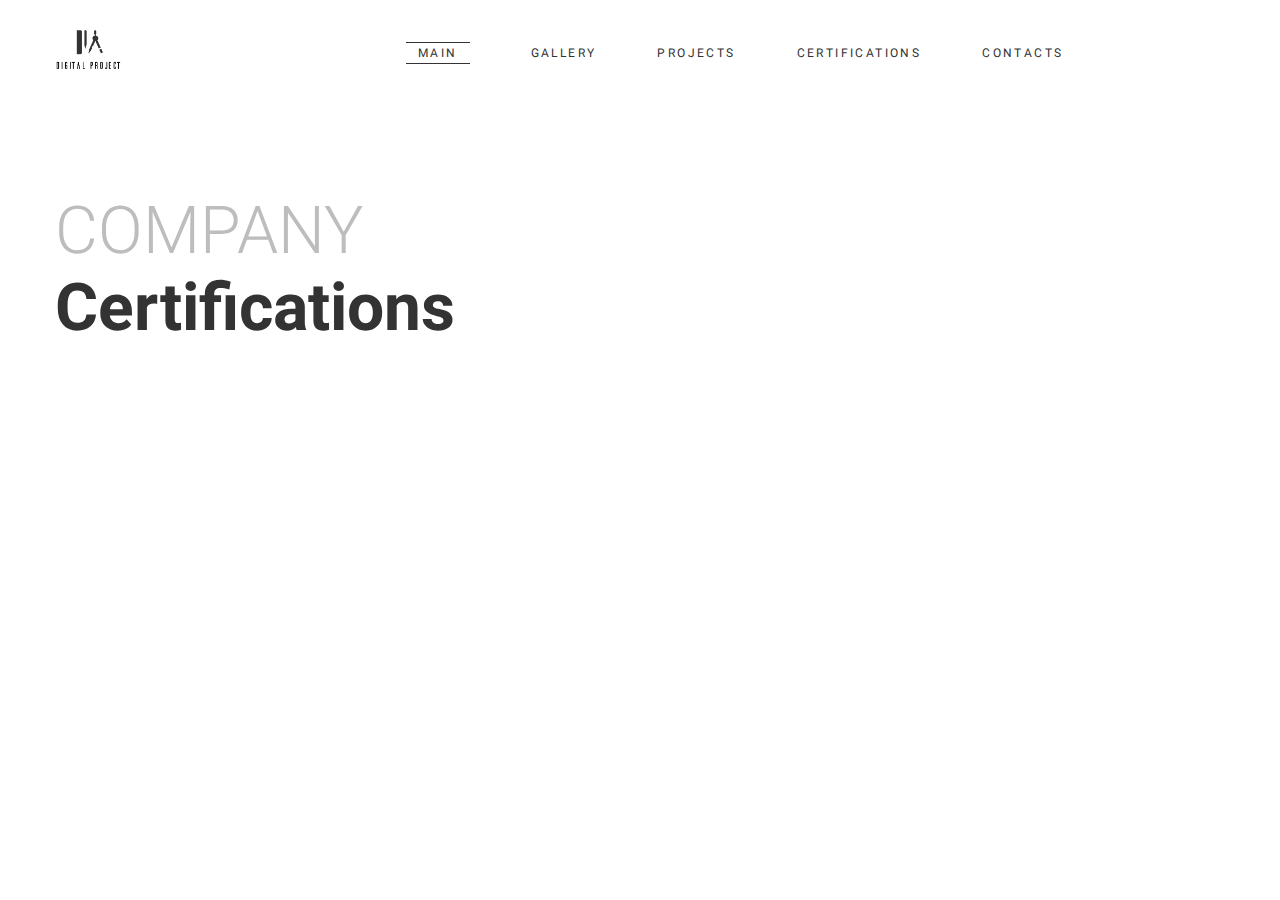
==== certifications.html @ 39392ad6 "add gallery and certifications" ====
<!DOCTYPE html>
<html lang="en">

<head>
    <meta charset="UTF-8">
    <meta http-equiv="X-UA-Compatible" content="IE=edge">
    <meta name="viewport" content="width=device-width, initial-scale=1.0">
    <link rel="stylesheet" href="./styles/normalize.css">
    <link rel="stylesheet" href="./styles/global_style/style.css">
    <title>Architects</title>
</head>

<body>
    <header class="header container">
        <div class="header__logo"><img src="./assets/logo/logo.png" alt="logo"></div>
        <nav class="header__nav">
            <a class="header__link active" href="./index.html">Main</a>
            <a class="header__link" href="./gallery.html">Gallery</a>
            <a class="header__link" href="./projects.html">Projects</a>
            <a class="header__link" href="./certifications.html">Certifications</a>
            <a class="header__link" href="./contacts.html">Contacts</a>
        </nav>
    </header>
    <main class="main container">
        <div class="certifications">
            <div class="certifications__title">
                <h2 class="certifications__title-1">Company</h2>
                <h2 class="certifications__title-2">Certifications</h2>
            </div>      
        </div>
    </main>
</body>
</html>
---- styles/global_style/style.css ----
@charset "UTF-8";
@font-face {
  font-family: "Roboto-Light";
  src: url("../../fonts/Roboto-Light.eot");
  src: local("☺"), url("../../fonts/Roboto-Light.woff") format("woff"), url("../../fonts/Roboto-Light.ttf") format("truetype"), url("../../fonts/Roboto-Light.svg") format("svg");
  font-weight: 300;
  font-style: normal;
}
@font-face {
  font-family: "Roboto-Regular";
  src: url("../../fonts/Roboto-Regular.eot");
  src: local("☺"), url("../../fonts/Roboto-Regular.woff") format("woff"), url("../../fonts/Roboto-Regular.ttf") format("truetype"), url("../../fonts/Roboto-Regular.svg") format("svg");
  font-weight: normal;
  font-style: normal;
}
@font-face {
  font-family: "Roboto-Medium";
  src: url("../../fonts/Roboto-Medium.eot");
  src: local("☺"), url("../../fonts/Roboto-Medium.woff") format("woff"), url("../../fonts/Roboto-Medium.ttf") format("truetype"), url("../../fonts/Roboto-Medium.svg") format("svg");
  font-weight: 500;
  font-style: normal;
}
@font-face {
  font-family: "Roboto-Bold";
  src: url("../../fonts/Roboto-Bold.eot");
  src: local("☺"), url("../../fonts/Roboto-Bold.woff") format("woff"), url("../../fonts/Roboto-Bold.ttf") format("truetype"), url("../../fonts/Roboto-Bold.svg") format("svg");
  font-weight: 700;
  font-style: normal;
}
body {
  color: #E5E5E5;
  max-width: 1440px;
  width: 100%;
}

.container {
  max-width: 1170px;
  width: 100%;
  margin: 0 auto;
}

.header {
  display: flex;
  margin-top: 30px;
}
.header__logo {
  flex-basis: 30%;
}
.header__logo img {
  width: 68px;
  height: 41px;
}
.header__nav {
  flex-grow: 1;
  display: flex;
  align-items: center;
  justify-content: start;
}
.header__link {
  font-family: "Roboto-Regular";
  text-decoration: none;
  margin-right: 61px;
  font-weight: 400;
  font-size: 12px;
  line-height: 12px;
  letter-spacing: 0.2em;
  text-transform: uppercase;
  color: #333333;
}
.header__link:hover {
  color: #C4C4C4;
}
.header__link.active {
  display: inline-block;
  border-bottom: 1px solid #333333;
  border-top: 1px solid #333333;
  padding: 4px 12px;
}
.header__link.active:hover {
  font-size: 13px;
}

.gallery {
  padding: 90px 0 120px 0;
}
.gallery .gallery__title {
  font-size: 44px;
  line-height: 50%;
  font-weight: 300;
}
.gallery .gallery__title-1 {
  font-family: "Roboto-light";
  font-weight: 200;
  color: #BDBDBD;
}
.gallery .gallery__title-2 {
  font-family: "Roboto-bold";
  font-weight: 700;
  color: #333333;
}
.gallery__line {
  border-bottom: 2px solid #F2F2F2;
}
.gallery__photo {
  margin: 30px 0 75px 0;
  display: grid;
  grid-template-columns: repeat(5, 1fr);
  grid-template-rows: 260px 260px;
  gap: 30px;
}
.gallery__nav {
  display: flex;
  width: 30%;
  height: 53px;
  font-family: "Roboto-Regular";
  font-weight: 400;
  font-size: 24px;
  justify-content: space-between;
  align-items: center;
}
.gallery__nav-01 {
  color: #333333;
}
.gallery__nav-arrow {
  display: flex;
  width: 53px;
  height: 53px;
  border: 1px solid #F2F2F2;
  justify-content: center;
  align-items: center;
  color: #333333;
}
.gallery__nav-arrow:hover {
  cursor: pointer;
}

.certifications {
  padding: 90px 0 120px 0;
}
.certifications .certifications__title {
  font-size: 44px;
  line-height: 50%;
  font-weight: 300;
}
.certifications .certifications__title-1 {
  font-family: "Roboto-light";
  font-weight: 200;
  color: #BDBDBD;
  text-transform: uppercase;
}
.certifications .certifications__title-2 {
  font-family: "Roboto-bold";
  font-weight: 700;
  color: #333333;
}/*# sourceMappingURL=style.css.map */
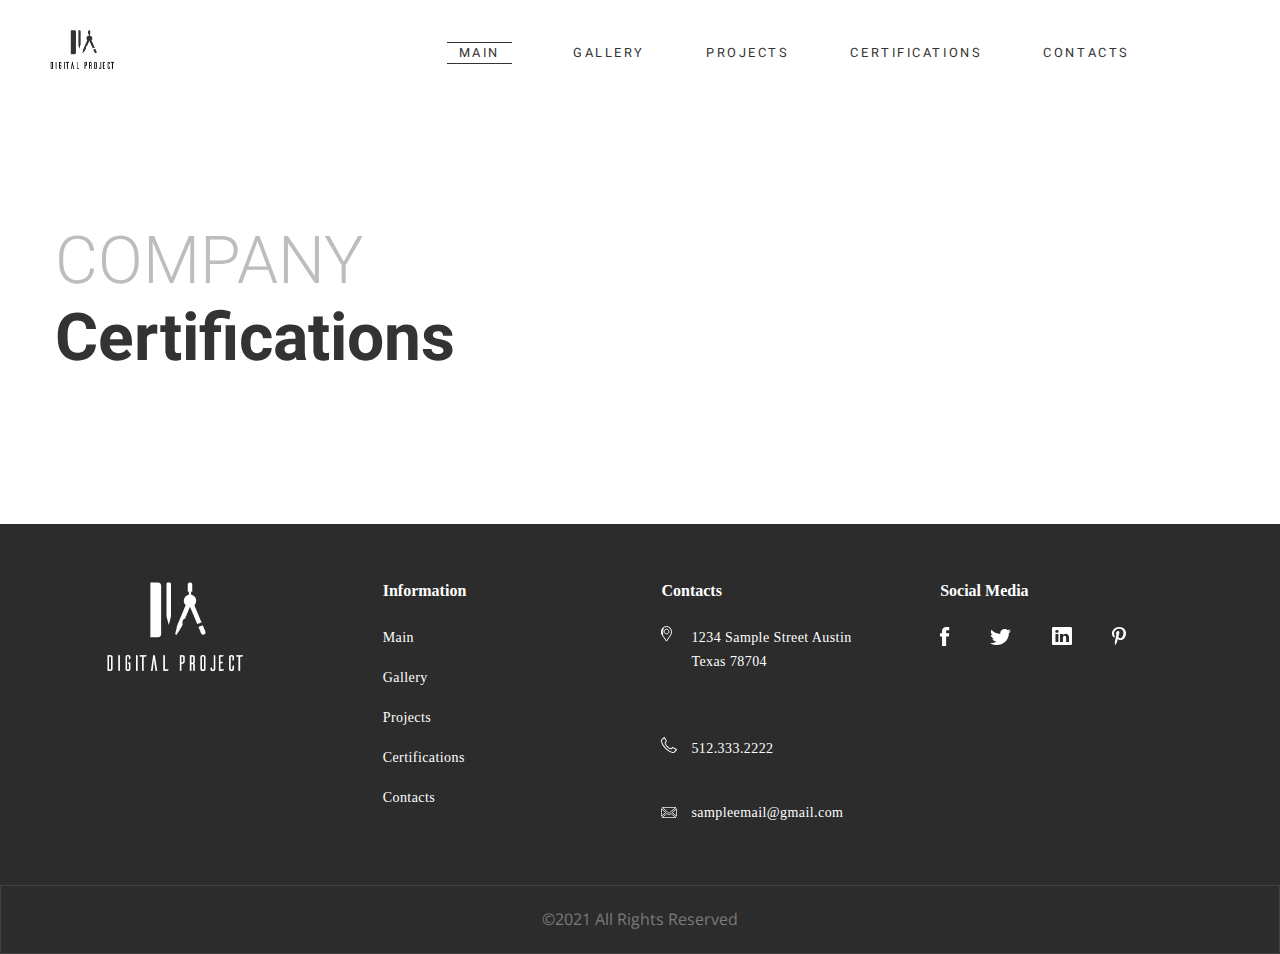
==== commit 9afb652a: "add footer width and links" ====
--- a/certifications.html
+++ b/certifications.html
@@ -26,8 +26,64 @@
             <div class="certifications__title">
                 <h2 class="certifications__title-1">Company</h2>
                 <h2 class="certifications__title-2">Certifications</h2>
-            </div>      
+            </div>
         </div>
     </main>
+    <footer class="footer">
+        <div class="footer__container">
+            <div class="footer__up">
+                <div class="footer__logo">
+                    <img src="./assets/logo/footer_logo.svg" alt="Logo">
+                </div>
+                <div class="footer__information">
+                    <h3 class="footer__header">Information</h3>
+                    <ul class="footer__nav">
+                        <li><a class="footer__link" href="./index.html">Main</a></li>
+                        <li><a class="footer__link" href="./gallery.html">Gallery</a></li>
+                        <li><a class="footer__link" href="./projects.html">Projects</a></li>
+                        <li><a class="footer__link" href="./certifications.html">Certifications</a></li>
+                        <li><a class="footer__link" href="./contacts.html">Contacts</a></li>
+                    </ul>
+                </div>
+                <div class="footer__contacts">
+                    <h3 class="footer__header">Contacts</h3>
+                    <div class="footer__address">
+                        <img src="./assets/footer_icons/footer_address.svg" alt="Address">
+                        <span>1234 Sample Street
+                            Austin Texas 78704</span>
+                    </div>
+                    <div class="footer__phone">
+                        <img src="./assets/footer_icons/footer_phone.svg" alt="Phone">
+                        <span>512.333.2222</span>
+                    </div>
+                    <div class="footer__email">
+                        <img src="./assets/footer_icons/footer_email.svg" alt="Email">
+                        <span>sampleemail@gmail.com</span>
+                    </div>
+                </div>
+                <div class="footer__social">
+                    <h3 class="footer__header">Social Media</h3>
+                    <div class="footer_icon">
+                        <img src="./assets/footer_icons/footer_facebook.svg" alt="Facebook">
+                    </div>
+                    <div class="footer_icon">
+                        <img src="./assets/footer_icons/footer_twitter.svg" alt="Twitter">
+                    </div>
+                    <div class="footer_icon">
+                        <img src="./assets/footer_icons/footer_linkedin.svg" alt="LinkedIn">
+                    </div>
+                    <div class="footer_icon">
+                        <img src="./assets/footer_icons/footer_pinterest.svg" alt="Pinterest">
+                    </div>
+                </div>
+
+            </div>
+        </div>
+        </div>
+        <div class="footer__down">
+            &copy;2021 All Rights Reserved
+        </div>
+    </footer>
 </body>
+
 </html>--- a/styles/global_style/style.css
+++ b/styles/global_style/style.css
@@ -27,6 +27,24 @@
   font-weight: 700;
   font-style: normal;
 }
+@font-face {
+  font-family: "Roboto-Black";
+  src: url("./../../../fonts/Roboto-Black.eot");
+  src: local("РІВС”"), url("./../../../fonts/Roboto-Black.woff") format("woff"), url("./../../../fonts/Roboto-Black.ttf") format("truetype"), url("./../../../fonts/Roboto-Black.svg") format("svg");
+  font-weight: 900;
+  font-style: normal;
+}
+@font-face {
+  font-family: "Open Sans";
+  src: url("./../../../fonts/OpenSans-Regular.eot");
+  src: local("РІВС”"), url("./../../../fonts/OpenSans-Regular.woff") format("woff"), url("./../../../fonts/OpenSans-Regular.ttf") format("truetype"), url("./../../../fonts/OpenSans-Regular.svg") format("svg");
+  font-weight: normal;
+  font-style: normal;
+}
+@font-face {
+  font-family: "Gothic A1";
+  src: url("./../../../fonts/GothicA1-Regular.ttf");
+}
 body {
   color: #E5E5E5;
   max-width: 1440px;
@@ -39,12 +57,29 @@
   margin: 0 auto;
 }
 
+.btn {
+  background-color: #333333;
+  display: flex;
+  justify-content: center;
+  align-items: center;
+  width: 222px;
+  height: 71px;
+}
+.btn span {
+  font-family: "Roboto-Regular";
+  color: #FFFFFF;
+  font-size: 12px;
+  line-height: 12px;
+  letter-spacing: 0.2em;
+  text-transform: uppercase;
+}
+
 .header {
   display: flex;
-  margin-top: 30px;
+  margin: 30px 49px;
 }
 .header__logo {
-  flex-basis: 30%;
+  flex-basis: 34%;
 }
 .header__logo img {
   width: 68px;
@@ -60,8 +95,7 @@
   font-family: "Roboto-Regular";
   text-decoration: none;
   margin-right: 61px;
-  font-weight: 400;
-  font-size: 12px;
+  font-size: 1vw;
   line-height: 12px;
   letter-spacing: 0.2em;
   text-transform: uppercase;
@@ -77,7 +111,408 @@
   padding: 4px 12px;
 }
 .header__link.active:hover {
-  font-size: 13px;
+  font-size: 1.1vw;
+}
+
+.main {
+  width: 1440px;
+}
+
+.contacts_container {
+  max-width: 1440px;
+  width: 100%;
+  margin: 0 auto;
+}
+
+.wrapper {
+  padding: 90px 0 120px 0;
+  display: flex;
+  gap: 80px;
+  margin-left: 100px;
+}
+
+.contacts__title {
+  line-height: 50%;
+  font-size: 44px;
+}
+.contacts__up-text {
+  font-family: "Roboto-Light";
+  font-weight: 300;
+  color: #BDBDBD;
+}
+.contacts__down-text {
+  font-family: "Roboto-Bold";
+  color: #333333;
+}
+.contacts__text {
+  display: flex;
+  height: 262px;
+  flex-direction: column;
+  justify-content: space-between;
+  font-size: 16px;
+  color: #333333;
+  line-height: 50%;
+}
+.contacts__address {
+  font-family: "Roboto-Regular";
+  margin-bottom: 33px;
+}
+.contacts__text-bold {
+  font-family: "Roboto-Bold";
+  color: #333333;
+  margin-bottom: 13px;
+  display: block;
+}
+.contacts-btn {
+  background-color: #333333;
+  display: flex;
+  justify-content: center;
+  align-items: center;
+  width: 222px;
+  height: 71px;
+}
+.contacts-btn span {
+  font-family: "Roboto-Regular";
+  color: #FFFFFF;
+  font-size: 12px;
+  line-height: 12px;
+  letter-spacing: 0.2em;
+  text-transform: uppercase;
+}
+.contacts-btn:hover {
+  cursor: pointer;
+}
+
+.contacts-image {
+  width: 100vw;
+}
+.contacts-image img {
+  max-width: 100%;
+}
+
+.lorum_project {
+  display: flex;
+  justify-content: space-between;
+  margin-bottom: 120px;
+}
+.lorum_project .lorum_project__info {
+  display: grid;
+  grid-template-columns: 100%;
+  grid-template-rows: 57% 35%;
+  align-items: center;
+  row-gap: 10%;
+}
+.lorum_project .lorum_project__info .lorum_project__title {
+  align-self: end;
+  font-size: 44px;
+  line-height: 50%;
+  font-weight: 300;
+}
+.lorum_project .lorum_project__info .lorum_project__title-1 {
+  font-family: "Roboto-Light";
+  font-weight: 300;
+  color: #BDBDBD;
+}
+.lorum_project .lorum_project__info .lorum_project__title-2 {
+  font-family: "Roboto-Bold";
+  color: #333333;
+}
+.lorum_project .lorum_project__info .lorum_project__nav {
+  display: grid;
+  align-self: stretch;
+  grid-template-rows: repeat(2, 35%);
+  row-gap: 15%;
+}
+.lorum_project .lorum_project__info .lorum_project__nav__button, .lorum_project .lorum_project__info .lorum_project__nav__count {
+  display: flex;
+  justify-content: space-between;
+  width: 45%;
+  height: 53px;
+  font-family: "Roboto-Regular";
+  font-weight: 400;
+  font-size: 24px;
+}
+.lorum_project .lorum_project__info .lorum_project__nav__button-01, .lorum_project .lorum_project__info .lorum_project__nav__count-01 {
+  color: #333333;
+}
+.lorum_project .lorum_project__info .lorum_project__nav__button-arrow, .lorum_project .lorum_project__info .lorum_project__nav__count-arrow {
+  display: flex;
+  width: 53px;
+  height: 53px;
+  border: 1px solid #F2F2F2;
+  justify-content: center;
+  align-items: center;
+  color: #333333;
+}
+.lorum_project .lorum_project__info .lorum_project__nav__button-arrow:hover, .lorum_project .lorum_project__info .lorum_project__nav__count-arrow:hover {
+  cursor: pointer;
+  background-color: #F9F9F9;
+}
+.lorum_project .lorum_project__gallery {
+  position: relative;
+  height: 829px;
+  width: 770px;
+  background-image: url("./../../assets/global_img/main_img.png");
+}
+.lorum_project .lorum_project__gallery-button {
+  background-color: #333333;
+  display: flex;
+  justify-content: center;
+  align-items: center;
+  width: 222px;
+  height: 71px;
+  background-color: #FFFFFF;
+  border: none;
+  position: absolute;
+  bottom: 0%;
+  left: 0%;
+}
+.lorum_project .lorum_project__gallery-button span {
+  font-family: "Roboto-Regular";
+  color: #FFFFFF;
+  font-size: 12px;
+  line-height: 12px;
+  letter-spacing: 0.2em;
+  text-transform: uppercase;
+}
+.lorum_project .lorum_project__gallery-button span {
+  color: #333333;
+}
+.lorum_project .lorum_project__gallery-button:hover {
+  cursor: pointer;
+}
+
+.about {
+  height: 435px;
+  display: flex;
+  justify-content: space-between;
+  padding: 0 70px 0 100px;
+  margin-bottom: 120px;
+  background-color: #FBFBFB;
+}
+.about-button {
+  background-color: #333333;
+  display: flex;
+  justify-content: center;
+  align-items: center;
+  width: 222px;
+  height: 71px;
+  background-color: #FFFFFF;
+  border: none;
+}
+.about-button span {
+  font-family: "Roboto-Regular";
+  color: #FFFFFF;
+  font-size: 12px;
+  line-height: 12px;
+  letter-spacing: 0.2em;
+  text-transform: uppercase;
+}
+.about-button span {
+  color: #333333;
+}
+.about-button:hover {
+  cursor: pointer;
+}
+.about__title {
+  font-family: "Roboto-Light";
+  font-weight: 300;
+  color: #BDBDBD;
+  line-height: 50%;
+  font-size: 44px;
+}
+.about__img {
+  width: 55%;
+}
+.about__body {
+  width: 40%;
+  display: flex;
+  flex-direction: column;
+  justify-content: space-around;
+}
+.about__body p {
+  font-size: 16px;
+  color: rgb(0, 0, 0);
+  line-height: 25px;
+}
+.about__img {
+  display: grid;
+  grid-template-columns: repeat(2, 50%);
+  grid-template-rows: repeat(10, 10%);
+  position: relative;
+  top: 25px;
+  -moz-column-gap: 3%;
+       column-gap: 3%;
+  row-gap: 1%;
+}
+.about__img img {
+  max-width: 100%;
+}
+.about__img .grid_img_1 {
+  grid-row: 1/5;
+  grid-column: 1/2;
+}
+.about__img .grid_img_2 {
+  grid-row: 7/11;
+  grid-column: 1/2;
+}
+.about__img .grid_img_3 {
+  grid-row: 2/9;
+  grid-column: 2/3;
+}
+
+.main_focus {
+  margin-bottom: 120px;
+}
+.main_focus__title {
+  font-family: "Roboto-Light";
+  font-weight: 300;
+  color: #BDBDBD;
+  line-height: 64px;
+  font-size: 44px;
+  line-height: 50%;
+}
+.main_focus__info {
+  display: flex;
+  justify-content: space-between;
+  margin-top: 5%;
+}
+.main_focus__info-1, .main_focus__info-2 {
+  display: flex;
+  align-items: center;
+}
+.main_focus__info-1 p, .main_focus__info-2 p {
+  margin: 0;
+  font-size: 22px;
+  font-weight: 400;
+  line-height: 36px;
+  letter-spacing: 0em;
+  text-align: left;
+  color: black;
+}
+.main_focus__info-1 {
+  width: 35%;
+}
+.main_focus__info-2 {
+  width: 45%;
+}
+.main_focus .big_number {
+  font-family: "Roboto-Black";
+  color: rgb(242, 242, 242);
+  font-size: 200px;
+  margin: 0;
+  padding-right: 3%;
+}
+
+.our_projects {
+  margin-bottom: 120px;
+}
+.our_projects__title {
+  font-family: "Roboto-Light";
+  font-weight: 300;
+  color: #BDBDBD;
+  line-height: 50%;
+  font-size: 44px;
+}
+.our_projects .our_projects__gallery-up, .our_projects .our_projects__gallery-low {
+  display: flex;
+  justify-content: space-between;
+  margin-bottom: 3%;
+}
+.our_projects .our_projects__gallery-title {
+  font-family: "Roboto-Bold";
+  font-size: 44px;
+  color: #FFFFFF;
+  margin: 15px 0;
+}
+.our_projects .our_projects__gallery-background {
+  width: 570px;
+  box-sizing: border-box;
+  display: flex;
+  flex-direction: column;
+  justify-content: center;
+  padding-left: 7%;
+  background: linear-gradient(rgba(0, 0, 0, 0.7), rgba(0, 0, 0, 0.7)), url("/assets/global_img/sample_background.png");
+  color: #FFFFFF;
+}
+.our_projects .our_projects__gallery-background .a_btn {
+  font-family: "Gothic A1";
+  color: #FFFFFF;
+  font-size: 12px;
+  line-height: 12px;
+  letter-spacing: 0.2em;
+  text-transform: uppercase;
+  text-decoration: none;
+}
+.our_projects .our_projects__gallery-background .a_btn:hover {
+  color: steelblue;
+  cursor: pointer;
+}
+.our_projects-btn_position {
+  display: flex;
+  justify-content: end;
+}
+.our_projects-btn_position .button {
+  background-color: #333333;
+  display: flex;
+  justify-content: center;
+  align-items: center;
+  width: 222px;
+  height: 71px;
+}
+.our_projects-btn_position .button span {
+  font-family: "Roboto-Regular";
+  color: #FFFFFF;
+  font-size: 12px;
+  line-height: 12px;
+  letter-spacing: 0.2em;
+  text-transform: uppercase;
+}
+.our_projects-btn_position .button:hover {
+  cursor: pointer;
+}
+
+.contact_info {
+  margin-bottom: 120px;
+}
+.contact_info__title {
+  font-family: "Roboto-Light";
+  font-weight: 300;
+  color: #BDBDBD;
+  line-height: 64px;
+  font-size: 44px;
+}
+.contact_info__body {
+  display: flex;
+  justify-content: space-between;
+  margin-bottom: 5%;
+  height: 369px;
+}
+.contact_info .forms__item {
+  width: 391px;
+}
+.contact_info .forms__item input,
+.contact_info .forms__item textarea {
+  width: 100%;
+}
+.contact_info-button {
+  background-color: #333333;
+  display: flex;
+  justify-content: center;
+  align-items: center;
+  width: 222px;
+  height: 71px;
+}
+.contact_info-button span {
+  font-family: "Roboto-Regular";
+  color: #FFFFFF;
+  font-size: 12px;
+  line-height: 12px;
+  letter-spacing: 0.2em;
+  text-transform: uppercase;
+}
+.contact_info-button:hover {
+  cursor: pointer;
 }
 
 .gallery {
@@ -89,13 +524,12 @@
   font-weight: 300;
 }
 .gallery .gallery__title-1 {
-  font-family: "Roboto-light";
-  font-weight: 200;
+  font-family: "Roboto-Light";
+  font-weight: 300;
   color: #BDBDBD;
 }
 .gallery .gallery__title-2 {
-  font-family: "Roboto-bold";
-  font-weight: 700;
+  font-family: "Roboto-Bold";
   color: #333333;
 }
 .gallery__line {
@@ -108,6 +542,22 @@
   grid-template-rows: 260px 260px;
   gap: 30px;
 }
+@media (max-width: 768px) {
+  .gallery .gallery__photo {
+    display: grid;
+    grid-template-columns: repeat(3, 210px);
+    grid-template-rows: 260px 260px 260px;
+    gap: 30px;
+  }
+}
+@media (max-width: 360px) {
+  .gallery .gallery__photo {
+    display: grid;
+    grid-template-columns: repeat(2, 210px);
+    grid-template-rows: 260px 260px 260px 260px;
+    gap: 30px;
+  }
+}
 .gallery__nav {
   display: flex;
   width: 30%;
@@ -134,22 +584,704 @@
   cursor: pointer;
 }
 
+.projects {
+  padding: 90px 0 6em;
+}
+.projects__title {
+  font-size: 44px;
+  line-height: 50%;
+}
+.projects__title-1 {
+  font-family: "Roboto-Light";
+  font-weight: 300;
+  color: #BDBDBD;
+}
+.projects__title-2 {
+  font-family: "Roboto-Bold";
+  color: #333333;
+}
+.projects__line {
+  border-bottom: 2px solid #F2F2F2;
+  margin-bottom: 2em;
+}
+.projects__section-1, .projects__section-2, .projects__section-3 {
+  display: grid;
+  grid-template-columns: 55% 45%;
+  margin-bottom: 3em;
+}
+.projects__section-1_left, .projects__section-2_left, .projects__section-3_left {
+  grid-column: 1/2;
+}
+.projects__section-1_left img, .projects__section-2_left img, .projects__section-3_left img {
+  max-width: 100%;
+}
+.projects__section-1_right, .projects__section-2_right, .projects__section-3_right {
+  grid-column: 2/3;
+  background-color: #FBFBFB;
+}
+.projects__section-1_right-title, .projects__section-2_right-title, .projects__section-3_right-title {
+  margin: 1em 0 1.5em 1em;
+  font-family: "Roboto-Light";
+  font-style: normal;
+  font-weight: 300;
+  font-size: 2.5em;
+  line-height: 47px;
+  color: #BDBDBD;
+}
+.projects__section-1_right-text, .projects__section-2_right-text, .projects__section-3_right-text {
+  margin: 0 0 3em 2.5em;
+  width: 80%;
+  font-family: "Roboto-Light";
+  font-style: normal;
+  font-weight: 300;
+  font-size: 1em;
+  line-height: 25px;
+  color: #000000;
+}
+.projects__section-1_right-link, .projects__section-2_right-link, .projects__section-3_right-link {
+  display: flex;
+  width: 20%;
+  justify-content: center;
+  align-items: center;
+  margin-left: 3.5em;
+  width: 222px;
+  height: 71px;
+  background-color: #FFFFFF;
+  text-decoration: none;
+  font-family: "Roboto-regular";
+  font-style: normal;
+  font-weight: 400;
+  font-size: 0.75em;
+  line-height: 12px;
+  letter-spacing: 0.2em;
+  text-transform: uppercase;
+  color: #333333;
+}
+.projects__section-1_right-btn, .projects__section-2_right-btn, .projects__section-3_right-btn {
+  padding: 0;
+  width: 222px;
+  height: 71px;
+  background-color: #FFFFFF;
+  border: none;
+  margin-left: 3.5em;
+  text-decoration: none;
+  font-family: "Roboto-regular";
+  font-style: normal;
+  font-weight: 400;
+  font-size: 0.75em;
+  line-height: 12px;
+  letter-spacing: 0.2em;
+  text-transform: uppercase;
+  color: #333333;
+}
+.projects__section-1_right-btn:hover, .projects__section-2_right-btn:hover, .projects__section-3_right-btn:hover {
+  cursor: pointer;
+}
+.projects__nav {
+  display: flex;
+  justify-content: space-between;
+  align-items: center;
+  width: 30%;
+  font-family: "Roboto-regular";
+  font-style: normal;
+  font-weight: 400;
+  font-size: 1.5em;
+  line-height: 1.5em;
+}
+.projects__nav-01 {
+  color: #333333;
+}
+.projects__nav-05, .projects__nav-slash {
+  color: #BDBDBD;
+}
+.projects__nav-arrow {
+  display: flex;
+  justify-content: center;
+  align-items: center;
+  width: 53px;
+  height: 53px;
+  background-color: #FFFFFF;
+  border: 1px solid #F2F2F2;
+  color: #000000;
+}
+.projects__nav-arrow:hover {
+  cursor: pointer;
+  background-color: #F9F9F9;
+}
+
+@media screen and (max-width: 768px) {
+  .container {
+    max-width: 768px;
+    width: 100%;
+  }
+  .projects {
+    padding: 0 0 3em;
+  }
+  .projects__title {
+    font-size: 1.75em;
+  }
+  .projects__section-1,
+.projects__section-2,
+.projects__section-3 {
+    max-width: 768px;
+    grid-template-columns: 100%;
+    grid-template-rows: repeat(2, 1fr);
+    margin-bottom: 1em;
+  }
+  .projects__section-1 img,
+.projects__section-2 img,
+.projects__section-3 img {
+    max-width: 100%;
+  }
+  .projects__section-1_left,
+.projects__section-2_left,
+.projects__section-3_left {
+    grid-column: 1/2;
+    grid-row: 1/2;
+    display: flex;
+    justify-content: center;
+    align-items: center;
+  }
+  .projects__section-1_right,
+.projects__section-2_right,
+.projects__section-3_right {
+    grid-column: 1/2;
+    grid-row: 2/3;
+  }
+  .projects__section-1_right-text,
+.projects__section-2_right-text,
+.projects__section-3_right-text {
+    width: 90%;
+  }
+  .projects__nav {
+    width: 100%;
+  }
+}
+@media screen and (max-width: 360px) {
+  .container {
+    max-width: 360px;
+    width: 100%;
+  }
+  .projects {
+    padding: 0 0 3em;
+  }
+  .projects__title {
+    font-size: 1.75em;
+  }
+  .projects__section-1,
+.projects__section-2,
+.projects__section-3 {
+    max-width: 360px;
+    grid-template-columns: 100%;
+    grid-template-rows: repeat(2, 1fr);
+    margin-bottom: 1em;
+  }
+  .projects__section-1 img,
+.projects__section-2 img,
+.projects__section-3 img {
+    max-width: 100%;
+  }
+  .projects__section-1_left,
+.projects__section-2_left,
+.projects__section-3_left {
+    grid-column: 1/2;
+    grid-row: 1/2;
+    display: flex;
+    justify-content: center;
+    align-items: stretch;
+  }
+  .projects__section-1_right,
+.projects__section-2_right,
+.projects__section-3_right {
+    grid-column: 1/2;
+    grid-row: 2/3;
+  }
+  .projects__section-1_right-title,
+.projects__section-2_right-title,
+.projects__section-3_right-title {
+    margin: 0.2em 0 0.2em 1em;
+    font-size: 1.5em;
+  }
+  .projects__section-1_right-text,
+.projects__section-2_right-text,
+.projects__section-3_right-text {
+    margin: 0 0 0.5em 1.5em;
+  }
+  .link__projects,
+.projects__section-2_right-btn,
+.projects__section-3_right-btn {
+    width: 145px;
+    height: 46px;
+    margin-bottom: 1em;
+    font-size: 0.5em;
+  }
+  .projects__nav {
+    width: 100%;
+    font-size: 1em;
+  }
+}
+.project-1 {
+  padding: 90px 0 6em;
+}
+.project-1__title {
+  font-size: 44px;
+  line-height: 50%;
+}
+.project-1__title-1 {
+  font-family: "Roboto-Light";
+  font-weight: 300;
+  color: #BDBDBD;
+}
+.project-1__title-2 {
+  font-family: "Roboto-Bold";
+  color: #333333;
+}
+.project-1__line {
+  border-bottom: 2px solid #F2F2F2;
+  margin-bottom: 2em;
+}
+.project-1__section-1 {
+  margin-bottom: 1.5em;
+}
+.project-1__section-1 img {
+  max-width: 100%;
+}
+.project-1__section-2 {
+  display: grid;
+  grid-template-columns: 37% 60%;
+  gap: 1em;
+  margin-bottom: 1.5em;
+}
+.project-1__section-2 img {
+  max-width: 100%;
+}
+.project-1__section-2_text {
+  margin: 0;
+  font-family: "Roboto-light";
+  font-style: normal;
+  font-weight: 300;
+  font-size: 1em;
+  line-height: 25px;
+  color: #000000;
+}
+.project-1__section-3 img {
+  max-width: 100%;
+}
+
+@media screen and (max-width: 768px) {
+  .container {
+    max-width: 768px;
+    width: 100%;
+  }
+  .project-1 {
+    padding: 0 0 3em;
+  }
+  .project-1__title {
+    font-size: 1.75em;
+  }
+  .project-1__section-1 img,
+.project-1__section-3 img {
+    max-width: 100%;
+  }
+  .project-1__section-2 {
+    max-width: 768px;
+    grid-template-columns: 100%;
+    gap: 0;
+  }
+  .project-1__section-2 img {
+    display: none;
+  }
+}
+@media screen and (max-width: 360px) {
+  .container {
+    max-width: 360px;
+    width: 100%;
+  }
+  .project-1 {
+    padding: 0 0 3em;
+  }
+  .project-1__title {
+    font-size: 1.25em;
+  }
+  .project-1__section-1 img,
+.project-1__section-3 img {
+    max-width: 100%;
+  }
+  .project-1__section-2 {
+    max-width: 360px;
+    grid-template-columns: 100%;
+    gap: 0;
+  }
+  .project-1__section-2 img {
+    display: none;
+  }
+}
 .certifications {
   padding: 90px 0 120px 0;
 }
 .certifications .certifications__title {
   font-size: 44px;
   line-height: 50%;
-  font-weight: 300;
 }
 .certifications .certifications__title-1 {
-  font-family: "Roboto-light";
-  font-weight: 200;
+  font-family: "Roboto-Light";
+  font-weight: 300;
   color: #BDBDBD;
   text-transform: uppercase;
 }
 .certifications .certifications__title-2 {
-  font-family: "Roboto-bold";
+  font-family: "Roboto-Bold";
+  color: #333333;
+}
+
+.footer__container {
+  max-width: 1092px;
+  width: 100%;
+  margin: 0 auto;
+}
+
+.footer {
+  width: 100%;
+  background-color: #2C2C2C;
+  color: #FFFFFF;
+}
+.footer__up {
+  margin: 0 10px;
+  display: grid;
+  grid-template-columns: repeat(4, 1fr);
+  gap: 4%;
+  padding: 58px 0 60px 0;
+}
+.footer__logo {
+  max-width: 145px;
+  max-height: 94px;
+}
+.footer__logo img {
+  width: 100%;
+}
+.footer__header {
+  margin: 0 0 25px 0;
+  font-size: 16px;
+  font-family: "Roboto-Bold" sans-serif;
   font-weight: 700;
-  color: #333333;
+  line-height: 1.18em;
+}
+.footer__nav {
+  list-style-type: none;
+  padding: 0;
+  margin: 0;
+}
+.footer__nav li {
+  margin-bottom: 16px;
+}
+.footer__nav li:last-child {
+  margin-bottom: 0;
+}
+.footer__link {
+  font-family: "Roboto-Medium" sans-serif;
+  font-size: 14px;
+  line-height: 24px;
+  letter-spacing: 0.03em;
+  font-weight: 500;
+  text-decoration: none;
+  color: #FFFFFF;
+}
+.footer__address, .footer__phone, .footer__email {
+  position: relative;
+}
+.footer__address img, .footer__phone img, .footer__email img {
+  position: absolute;
+  top: 0;
+}
+.footer__address span, .footer__phone span, .footer__email span {
+  width: 167px;
+  display: inline-block;
+  margin-left: 30px;
+  font-family: "Roboto-Medium" sans-serif;
+  font-weight: 500;
+  font-size: 14px;
+  line-height: 1.71em;
+  letter-spacing: 0.03em;
+}
+.footer__address {
+  margin-bottom: 64px;
+}
+.footer__phone {
+  margin-bottom: 40px;
+}
+.footer__email img {
+  top: 6px;
+}
+.footer__social {
+  max-width: 186px;
+  display: flex;
+  flex-wrap: wrap;
+  justify-content: space-between;
+  align-content: flex-start;
+  align-items: flex-end;
+}
+.footer__social h3 {
+  width: 100%;
+}
+.footer__down {
+  padding: 24px 0;
+  border: 1px solid rgba(255, 255, 255, 0.1);
+  text-align: center;
+  color: rgba(200, 200, 200, 0.5);
+  font-family: "Open Sans", sans-serif;
+}
+
+@media (max-width: 768px) {
+  .footer__social {
+    max-width: 125px;
+  }
+  .footer__address {
+    margin-bottom: 32px;
+  }
+  .footer__phone {
+    margin-bottom: 33px;
+  }
+}
+@media (max-width: 670px) {
+  .footer__up {
+    grid-template-columns: 40% 1fr;
+    row-gap: 30px;
+  }
+  .footer__header {
+    margin-bottom: 22px;
+  }
+  .footer__nav {
+    display: flex;
+    flex-wrap: wrap;
+  }
+  .footer__nav li {
+    margin-right: 15px;
+  }
+  .footer__contacts {
+    grid-column: 2/3;
+    grid-row: 2/3;
+  }
+  .footer__logo {
+    justify-self: center;
+  }
+  .footer__social {
+    grid-column: 1/2;
+    justify-self: center;
+  }
+  .footer__address {
+    margin-bottom: 10px;
+  }
+  .footer__phone {
+    margin-bottom: 10px;
+  }
+}
+@media (max-width: 360px) {
+  .footer__up {
+    grid-template-columns: 98%;
+    text-align: center;
+    justify-content: center;
+    -moz-column-gap: 0;
+         column-gap: 0;
+  }
+  .footer__nav {
+    justify-content: center;
+  }
+  .footer__nav li {
+    margin-right: 10px;
+  }
+  .footer__nav li:nth-child(2n+3) {
+    margin-right: 0;
+  }
+  .footer__logo {
+    display: none;
+  }
+  .footer__information {
+    justify-self: center;
+    width: 181px;
+  }
+  .footer__contacts {
+    grid-column: 1/3;
+  }
+  .footer__social {
+    justify-self: center;
+    grid-column: 1/3;
+  }
+}
+@media screen and (max-width: 360px) {
+  .main {
+    max-width: 360px;
+  }
+  .main h2 {
+    font-size: 1.5em;
+  }
+  .lorum_project,
+.about,
+.our_projects,
+.contact_info,
+.main_focus {
+    margin-bottom: 50px;
+  }
+  .our_projects,
+.contact_info,
+.main_focus {
+    display: flex;
+    flex-direction: column;
+    align-items: center;
+  }
+  .lorum_project {
+    flex-direction: column;
+    justify-content: center;
+    align-items: center;
+    padding-bottom: 50px;
+    background-image: url("./../../assets/global_img/main_img.png");
+  }
+  .lorum_project .lorum_project__info {
+    display: flex;
+  }
+  .lorum_project .lorum_project__info .lorum_project__nav {
+    display: none;
+  }
+  .lorum_project .lorum_project__info .lorum_project__title-1 {
+    color: white;
+  }
+  .lorum_project .lorum_project__gallery {
+    width: auto;
+    height: auto;
+    position: relative;
+    display: flex;
+    background-image: none;
+    justify-content: center;
+  }
+  .lorum_project .lorum_project__gallery-button {
+    position: relative;
+  }
+  .about {
+    height: auto;
+    padding: 0 50px 50px 50px;
+  }
+  .about__img {
+    display: none;
+  }
+  .about__body {
+    width: 100%;
+  }
+  .our_projects .our_projects__gallery {
+    width: 100%;
+  }
+  .our_projects .our_projects__gallery-up {
+    flex-direction: column;
+  }
+  .our_projects .our_projects__gallery-up img {
+    display: none;
+  }
+  .our_projects .our_projects__gallery-background {
+    height: 180px;
+    width: auto;
+  }
+  .our_projects .our_projects__gallery-low {
+    display: none;
+  }
+  .contact_info__body img {
+    display: none;
+  }
+  .contact_info__body .forms__item {
+    max-width: 300px;
+  }
+  .main_focus__info {
+    flex-direction: column;
+    margin: -5% 0;
+    margin-top: 5%;
+  }
+  .main_focus__info-1, .main_focus__info-2 {
+    width: 100%;
+    margin: 5% 0;
+  }
+}
+@media screen and (min-width: 360px) and (max-width: 768px) {
+  .main {
+    min-width: 360px;
+    max-width: 768px;
+  }
+  .main h2 {
+    font-size: 2.5em;
+  }
+  .lorum_project,
+.about,
+.our_projects,
+.contact_info,
+.main_focus {
+    margin-bottom: 50px;
+  }
+  .our_projects,
+.contact_info,
+.main_focus {
+    display: flex;
+    flex-direction: column;
+    align-items: center;
+  }
+  .lorum_project {
+    flex-direction: column;
+    justify-content: center;
+    align-items: center;
+    padding-bottom: 50px;
+    background-image: url("./../../assets/global_img/main_img.png");
+  }
+  .lorum_project .lorum_project__info {
+    display: flex;
+  }
+  .lorum_project .lorum_project__info .lorum_project__nav {
+    display: none;
+  }
+  .lorum_project .lorum_project__info .lorum_project__title-1 {
+    color: white;
+  }
+  .lorum_project .lorum_project__gallery {
+    width: auto;
+    height: auto;
+    position: relative;
+    display: flex;
+    background-image: none;
+    justify-content: center;
+  }
+  .lorum_project .lorum_project__gallery-button {
+    position: relative;
+  }
+  .about {
+    height: auto;
+    padding: 0 50px 50px 50px;
+  }
+  .about__img {
+    display: none;
+  }
+  .about__body {
+    width: 100%;
+  }
+  .our_projects .our_projects__gallery {
+    width: 100%;
+  }
+  .our_projects .our_projects__gallery-up {
+    flex-direction: column;
+    align-items: center;
+  }
+  .our_projects .our_projects__gallery-up img {
+    display: none;
+  }
+  .our_projects .our_projects__gallery-background {
+    height: 180px;
+  }
+  .our_projects .our_projects__gallery-low img:last-child {
+    display: none;
+  }
+  .contact_info__body {
+    display: flex;
+    flex-direction: column;
+    height: auto;
+  }
+  .contact_info__body .forms__item {
+    min-width: 360px;
+    max-width: 700px;
+  }
+  .contact_info__body img {
+    display: none;
+  }
 }/*# sourceMappingURL=style.css.map */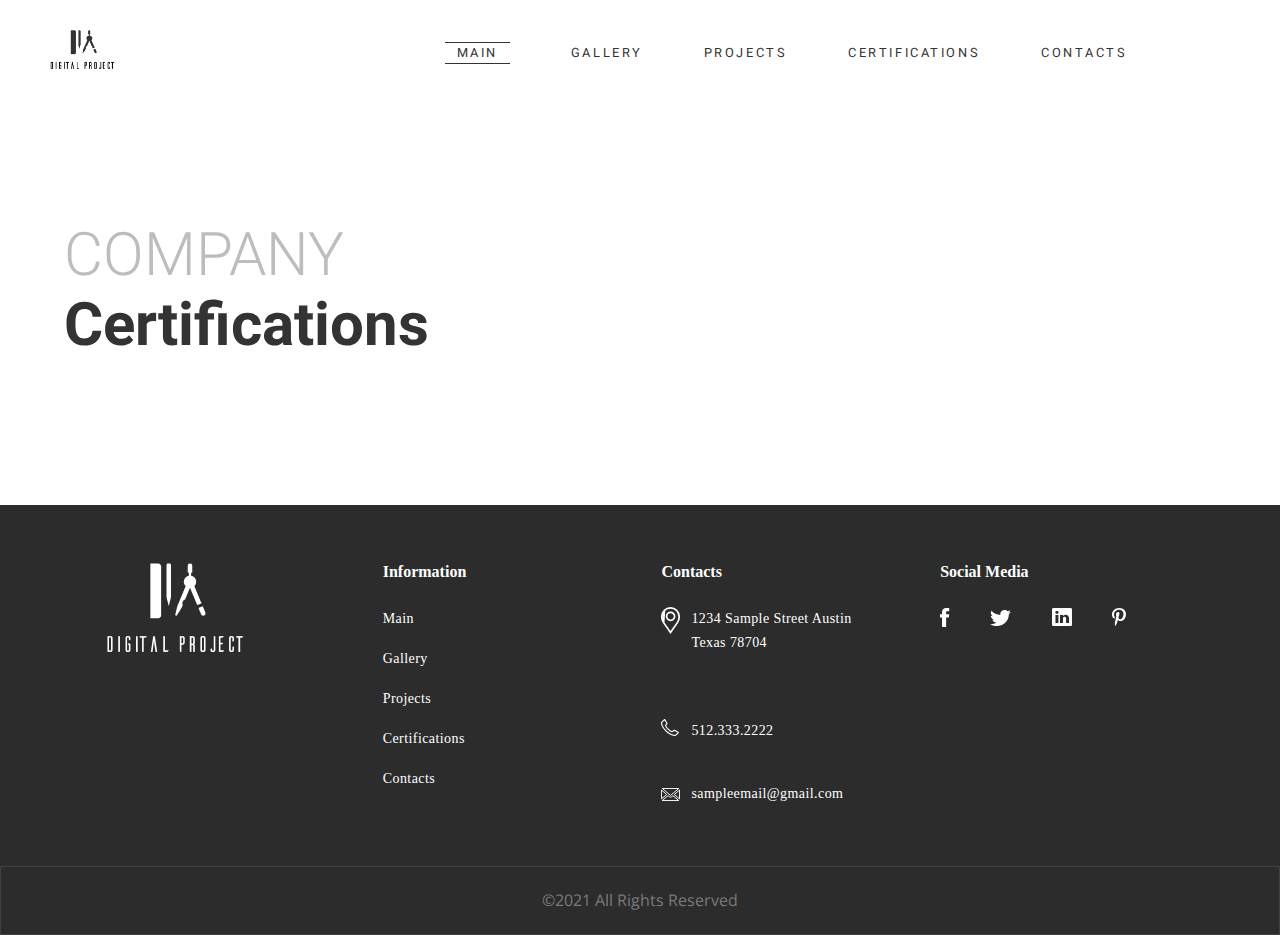
==== commit 50f580b3: "add footer style" ====
--- a/certifications.html
+++ b/certifications.html
@@ -63,16 +63,16 @@
                 </div>
                 <div class="footer__social">
                     <h3 class="footer__header">Social Media</h3>
-                    <div class="footer_icon">
+                    <div class="footer__icon">
                         <img src="./assets/footer_icons/footer_facebook.svg" alt="Facebook">
                     </div>
-                    <div class="footer_icon">
+                    <div class="footer__icon">
                         <img src="./assets/footer_icons/footer_twitter.svg" alt="Twitter">
                     </div>
-                    <div class="footer_icon">
+                    <div class="footer__icon">
                         <img src="./assets/footer_icons/footer_linkedin.svg" alt="LinkedIn">
                     </div>
-                    <div class="footer_icon">
+                    <div class="footer__icon">
                         <img src="./assets/footer_icons/footer_pinterest.svg" alt="Pinterest">
                     </div>
                 </div>
--- a/styles/global_style/style.css
+++ b/styles/global_style/style.css
@@ -47,13 +47,16 @@
 }
 body {
   color: #E5E5E5;
-  max-width: 1440px;
   width: 100%;
 }
 
+img {
+  width: 100%;
+  max-width: 100%;
+}
+
 .container {
-  max-width: 1170px;
-  width: 100%;
+  width: 90%;
   margin: 0 auto;
 }
 
@@ -77,9 +80,10 @@
 .header {
   display: flex;
   margin: 30px 49px;
+  gap: 50px;
 }
 .header__logo {
-  flex-basis: 34%;
+  flex-basis: 30%;
 }
 .header__logo img {
   width: 68px;
@@ -115,7 +119,7 @@
 }
 
 .main {
-  width: 1440px;
+  max-width: 1440px;
 }
 
 .contacts_container {
@@ -133,7 +137,7 @@
 
 .contacts__title {
   line-height: 50%;
-  font-size: 44px;
+  font-size: 2.5em;
 }
 .contacts__up-text {
   font-family: "Roboto-Light";
@@ -190,52 +194,53 @@
   max-width: 100%;
 }
 
-.lorum_project {
+.project-lorum {
   display: flex;
   justify-content: space-between;
   margin-bottom: 120px;
 }
-.lorum_project .lorum_project__info {
+.project-lorum__info {
+  width: 30%;
   display: grid;
   grid-template-columns: 100%;
   grid-template-rows: 57% 35%;
   align-items: center;
   row-gap: 10%;
 }
-.lorum_project .lorum_project__info .lorum_project__title {
+.project-lorum__title {
   align-self: end;
-  font-size: 44px;
+  font-size: 2em;
   line-height: 50%;
   font-weight: 300;
 }
-.lorum_project .lorum_project__info .lorum_project__title-1 {
+.project-lorum__title-up {
   font-family: "Roboto-Light";
   font-weight: 300;
   color: #BDBDBD;
 }
-.lorum_project .lorum_project__info .lorum_project__title-2 {
+.project-lorum__title-low {
   font-family: "Roboto-Bold";
   color: #333333;
 }
-.lorum_project .lorum_project__info .lorum_project__nav {
+.project-lorum__nav {
   display: grid;
   align-self: stretch;
   grid-template-rows: repeat(2, 35%);
   row-gap: 15%;
 }
-.lorum_project .lorum_project__info .lorum_project__nav__button, .lorum_project .lorum_project__info .lorum_project__nav__count {
+.project-lorum__buttons, .project-lorum__count {
   display: flex;
   justify-content: space-between;
-  width: 45%;
+  width: 35%;
   height: 53px;
   font-family: "Roboto-Regular";
   font-weight: 400;
   font-size: 24px;
 }
-.lorum_project .lorum_project__info .lorum_project__nav__button-01, .lorum_project .lorum_project__info .lorum_project__nav__count-01 {
-  color: #333333;
-}
-.lorum_project .lorum_project__info .lorum_project__nav__button-arrow, .lorum_project .lorum_project__info .lorum_project__nav__count-arrow {
+.project-lorum__buttons-01, .project-lorum__count-01 {
+  color: #333333;
+}
+.project-lorum__buttons-arrow, .project-lorum__count-arrow {
   display: flex;
   width: 53px;
   height: 53px;
@@ -244,17 +249,19 @@
   align-items: center;
   color: #333333;
 }
-.lorum_project .lorum_project__info .lorum_project__nav__button-arrow:hover, .lorum_project .lorum_project__info .lorum_project__nav__count-arrow:hover {
+.project-lorum__buttons-arrow:hover, .project-lorum__count-arrow:hover {
   cursor: pointer;
   background-color: #F9F9F9;
 }
-.lorum_project .lorum_project__gallery {
+.project-lorum__gallery {
   position: relative;
   height: 829px;
-  width: 770px;
+  width: 60%;
   background-image: url("./../../assets/global_img/main_img.png");
-}
-.lorum_project .lorum_project__gallery-button {
+  background-repeat: no-repeat;
+  background-size: cover;
+}
+.project-lorum__button {
   background-color: #333333;
   display: flex;
   justify-content: center;
@@ -267,7 +274,7 @@
   bottom: 0%;
   left: 0%;
 }
-.lorum_project .lorum_project__gallery-button span {
+.project-lorum__button span {
   font-family: "Roboto-Regular";
   color: #FFFFFF;
   font-size: 12px;
@@ -275,22 +282,22 @@
   letter-spacing: 0.2em;
   text-transform: uppercase;
 }
-.lorum_project .lorum_project__gallery-button span {
-  color: #333333;
-}
-.lorum_project .lorum_project__gallery-button:hover {
+.project-lorum__button span {
+  color: #333333;
+}
+.project-lorum__button:hover {
   cursor: pointer;
 }
 
-.about {
+.about-information {
   height: 435px;
   display: flex;
   justify-content: space-between;
-  padding: 0 70px 0 100px;
+  padding: 0 70px 50px 100px;
   margin-bottom: 120px;
   background-color: #FBFBFB;
 }
-.about-button {
+.about-information__button {
   background-color: #333333;
   display: flex;
   justify-content: center;
@@ -300,7 +307,7 @@
   background-color: #FFFFFF;
   border: none;
 }
-.about-button span {
+.about-information__button span {
   font-family: "Roboto-Regular";
   color: #FFFFFF;
   font-size: 12px;
@@ -308,80 +315,81 @@
   letter-spacing: 0.2em;
   text-transform: uppercase;
 }
-.about-button span {
-  color: #333333;
-}
-.about-button:hover {
+.about-information__button span {
+  color: #333333;
+}
+.about-information__button:hover {
   cursor: pointer;
 }
-.about__title {
+.about-information__title {
   font-family: "Roboto-Light";
   font-weight: 300;
   color: #BDBDBD;
   line-height: 50%;
-  font-size: 44px;
-}
-.about__img {
-  width: 55%;
-}
-.about__body {
+  font-size: 2.5em;
+}
+.about-information__text {
   width: 40%;
   display: flex;
   flex-direction: column;
   justify-content: space-around;
 }
-.about__body p {
+.about-information__text p {
   font-size: 16px;
   color: rgb(0, 0, 0);
   line-height: 25px;
 }
-.about__img {
+.about-information__img {
+  width: 55%;
   display: grid;
-  grid-template-columns: repeat(2, 50%);
+  grid-template-columns: repeat(2, 45%);
   grid-template-rows: repeat(10, 10%);
   position: relative;
   top: 25px;
+  row-gap: 1%;
   -moz-column-gap: 3%;
        column-gap: 3%;
-  row-gap: 1%;
-}
-.about__img img {
-  max-width: 100%;
-}
-.about__img .grid_img_1 {
+}
+.about-information__img-1 {
   grid-row: 1/5;
   grid-column: 1/2;
 }
-.about__img .grid_img_2 {
-  grid-row: 7/11;
+.about-information__img-2 {
+  grid-row: 8/12;
   grid-column: 1/2;
 }
-.about__img .grid_img_3 {
+.about-information__img-3 {
   grid-row: 2/9;
   grid-column: 2/3;
 }
 
-.main_focus {
+.main-focus {
   margin-bottom: 120px;
 }
-.main_focus__title {
+.main-focus__title {
   font-family: "Roboto-Light";
   font-weight: 300;
   color: #BDBDBD;
   line-height: 64px;
-  font-size: 44px;
+  font-size: 2.5em;
   line-height: 50%;
 }
-.main_focus__info {
+.main-focus__info {
   display: flex;
   justify-content: space-between;
+}
+.main-focus__info-1 {
+  width: 35%;
+}
+.main-focus__info-2 {
+  width: 45%;
+}
+.main-focus__info-1, .main-focus__info-2 {
+  display: flex;
+  align-items: center;
   margin-top: 5%;
 }
-.main_focus__info-1, .main_focus__info-2 {
-  display: flex;
-  align-items: center;
-}
-.main_focus__info-1 p, .main_focus__info-2 p {
+.main-focus__info-1 p, .main-focus__info-2 p {
   margin: 0;
   font-size: 22px;
   font-weight: 400;
@@ -390,13 +398,7 @@
   text-align: left;
   color: black;
 }
-.main_focus__info-1 {
-  width: 35%;
-}
-.main_focus__info-2 {
-  width: 45%;
-}
-.main_focus .big_number {
+.main-focus .big_number {
   font-family: "Roboto-Black";
   color: rgb(242, 242, 242);
   font-size: 200px;
@@ -404,38 +406,78 @@
   padding-right: 3%;
 }
 
-.our_projects {
+.our-projects {
   margin-bottom: 120px;
 }
-.our_projects__title {
+.our-projects__title {
   font-family: "Roboto-Light";
   font-weight: 300;
   color: #BDBDBD;
   line-height: 50%;
-  font-size: 44px;
-}
-.our_projects .our_projects__gallery-up, .our_projects .our_projects__gallery-low {
+  font-size: 2.5em;
+}
+.our-projects__gallery {
   display: flex;
   justify-content: space-between;
   margin-bottom: 3%;
 }
-.our_projects .our_projects__gallery-title {
+.our-projects__img-container, .our-projects__background-container {
+  width: 49%;
+}
+.our-projects__background-container {
+  box-sizing: border-box;
+  display: flex;
+  flex-direction: column;
+  justify-content: center;
+  padding-left: 7%;
+  background: linear-gradient(rgba(0, 0, 0, 0.7), rgba(0, 0, 0, 0.7)), url("/assets/global_img/sample_background.png");
+  background-repeat: no-repeat;
+  background-size: cover;
+  color: #FFFFFF;
+}
+.our-projects__background-title {
   font-family: "Roboto-Bold";
   font-size: 44px;
   color: #FFFFFF;
   margin: 15px 0;
 }
-.our_projects .our_projects__gallery-background {
-  width: 570px;
-  box-sizing: border-box;
-  display: flex;
-  flex-direction: column;
+.our-projects__img3, .our-projects__img4, .our-projects__img5 {
+  width: auto;
+  min-width: 0;
+}
+.our-projects__img3, .our-projects__img4 {
+  margin-right: 3%;
+}
+.our-projects__img3, .our-projects__img5 {
+  flex-grow: 1;
+}
+.our-projects__img4 {
+  flex-grow: 2;
+}
+.our-projects__button-container {
+  display: flex;
+  justify-content: end;
+}
+.our-projects__button-project {
+  background-color: #333333;
+  display: flex;
   justify-content: center;
-  padding-left: 7%;
-  background: linear-gradient(rgba(0, 0, 0, 0.7), rgba(0, 0, 0, 0.7)), url("/assets/global_img/sample_background.png");
+  align-items: center;
+  width: 222px;
+  height: 71px;
+}
+.our-projects__button-project span {
+  font-family: "Roboto-Regular";
   color: #FFFFFF;
-}
-.our_projects .our_projects__gallery-background .a_btn {
+  font-size: 12px;
+  line-height: 12px;
+  letter-spacing: 0.2em;
+  text-transform: uppercase;
+}
+.our-projects__button-project:hover {
+  cursor: pointer;
+}
+.our-projects__link {
   font-family: "Gothic A1";
   color: #FFFFFF;
   font-size: 12px;
@@ -444,15 +486,35 @@
   text-transform: uppercase;
   text-decoration: none;
 }
-.our_projects .our_projects__gallery-background .a_btn:hover {
+.our-projects__link:hover {
   color: steelblue;
   cursor: pointer;
 }
-.our_projects-btn_position {
-  display: flex;
-  justify-content: end;
-}
-.our_projects-btn_position .button {
+
+.contact-info {
+  margin-bottom: 120px;
+}
+.contact-info__title {
+  font-family: "Roboto-Light";
+  font-weight: 300;
+  color: #BDBDBD;
+  line-height: 64px;
+  font-size: 2.5em;
+}
+.contact-info__content {
+  display: flex;
+  flex-wrap: wrap;
+  justify-content: space-between;
+  margin-bottom: 5%;
+}
+.contact-info .forms__item {
+  width: 391px;
+}
+.contact-info .forms__item input,
+.contact-info .forms__item textarea {
+  width: 100%;
+}
+.contact-info__button {
   background-color: #333333;
   display: flex;
   justify-content: center;
@@ -460,7 +522,7 @@
   width: 222px;
   height: 71px;
 }
-.our_projects-btn_position .button span {
+.contact-info__button span {
   font-family: "Roboto-Regular";
   color: #FFFFFF;
   font-size: 12px;
@@ -468,50 +530,7 @@
   letter-spacing: 0.2em;
   text-transform: uppercase;
 }
-.our_projects-btn_position .button:hover {
-  cursor: pointer;
-}
-
-.contact_info {
-  margin-bottom: 120px;
-}
-.contact_info__title {
-  font-family: "Roboto-Light";
-  font-weight: 300;
-  color: #BDBDBD;
-  line-height: 64px;
-  font-size: 44px;
-}
-.contact_info__body {
-  display: flex;
-  justify-content: space-between;
-  margin-bottom: 5%;
-  height: 369px;
-}
-.contact_info .forms__item {
-  width: 391px;
-}
-.contact_info .forms__item input,
-.contact_info .forms__item textarea {
-  width: 100%;
-}
-.contact_info-button {
-  background-color: #333333;
-  display: flex;
-  justify-content: center;
-  align-items: center;
-  width: 222px;
-  height: 71px;
-}
-.contact_info-button span {
-  font-family: "Roboto-Regular";
-  color: #FFFFFF;
-  font-size: 12px;
-  line-height: 12px;
-  letter-spacing: 0.2em;
-  text-transform: uppercase;
-}
-.contact_info-button:hover {
+.contact-info__button:hover {
   cursor: pointer;
 }
 
@@ -519,7 +538,7 @@
   padding: 90px 0 120px 0;
 }
 .gallery .gallery__title {
-  font-size: 44px;
+  font-size: 2.5em;
   line-height: 50%;
   font-weight: 300;
 }
@@ -531,6 +550,11 @@
 .gallery .gallery__title-2 {
   font-family: "Roboto-Bold";
   color: #333333;
+}
+@media (max-width: 360px) {
+  .gallery .gallery__title {
+    font-size: 25px;
+  }
 }
 .gallery__line {
   border-bottom: 2px solid #F2F2F2;
@@ -542,19 +566,11 @@
   grid-template-rows: 260px 260px;
   gap: 30px;
 }
-@media (max-width: 768px) {
-  .gallery .gallery__photo {
-    display: grid;
-    grid-template-columns: repeat(3, 210px);
-    grid-template-rows: 260px 260px 260px;
-    gap: 30px;
-  }
-}
 @media (max-width: 360px) {
   .gallery .gallery__photo {
     display: grid;
-    grid-template-columns: repeat(2, 210px);
-    grid-template-rows: 260px 260px 260px 260px;
+    grid-template-columns: 210px;
+    grid-template-rows: repeat(10, 260px);
     gap: 30px;
   }
 }
@@ -583,12 +599,21 @@
 .gallery__nav-arrow:hover {
   cursor: pointer;
 }
+@media (max-width: 360px) {
+  .gallery .gallery__nav {
+    width: 10%;
+    flex-wrap: wrap;
+  }
+  .gallery .gallery__nav-arrow {
+    margin-top: 10px;
+  }
+}
 
 .projects {
   padding: 90px 0 6em;
 }
 .projects__title {
-  font-size: 44px;
+  font-size: 2.5em;
   line-height: 50%;
 }
 .projects__title-1 {
@@ -714,6 +739,13 @@
     max-width: 768px;
     width: 100%;
   }
+  .header {
+    width: 100%;
+  }
+  .header__nav {
+    display: block;
+    text-align: right;
+  }
   .projects {
     padding: 0 0 3em;
   }
@@ -824,7 +856,7 @@
   padding: 90px 0 6em;
 }
 .project-1__title {
-  font-size: 44px;
+  font-size: 2.5em;
   line-height: 50%;
 }
 .project-1__title-1 {
@@ -920,7 +952,7 @@
   padding: 90px 0 120px 0;
 }
 .certifications .certifications__title {
-  font-size: 44px;
+  font-size: 2.5em;
   line-height: 50%;
 }
 .certifications .certifications__title-1 {
@@ -932,6 +964,11 @@
 .certifications .certifications__title-2 {
   font-family: "Roboto-Bold";
   color: #333333;
+}
+@media (max-width: 360px) {
+  .certifications .certifications__title {
+    font-size: 25px;
+  }
 }
 
 .footer__container {
@@ -990,6 +1027,7 @@
   position: relative;
 }
 .footer__address img, .footer__phone img, .footer__email img {
+  width: 8%;
   position: absolute;
   top: 0;
 }
@@ -1031,51 +1069,20 @@
   font-family: "Open Sans", sans-serif;
 }
 
-@media (max-width: 768px) {
-  .footer__social {
-    max-width: 125px;
-  }
-  .footer__address {
-    margin-bottom: 32px;
-  }
-  .footer__phone {
-    margin-bottom: 33px;
-  }
-}
-@media (max-width: 670px) {
-  .footer__up {
-    grid-template-columns: 40% 1fr;
-    row-gap: 30px;
-  }
-  .footer__header {
-    margin-bottom: 22px;
-  }
-  .footer__nav {
-    display: flex;
-    flex-wrap: wrap;
-  }
-  .footer__nav li {
-    margin-right: 15px;
-  }
-  .footer__contacts {
-    grid-column: 2/3;
-    grid-row: 2/3;
-  }
-  .footer__logo {
-    justify-self: center;
-  }
-  .footer__social {
-    grid-column: 1/2;
-    justify-self: center;
-  }
-  .footer__address {
+@media (max-width: 360px) {
+  .footer__address, .footer__phone, .footer__email {
     margin-bottom: 10px;
   }
-  .footer__phone {
-    margin-bottom: 10px;
-  }
-}
-@media (max-width: 360px) {
+  .footer__address img, .footer__phone img, .footer__email img {
+    width: 5%;
+  }
+  .footer__phone img {
+    left: 110px;
+  }
+  .footer__address img {
+    width: 4%;
+    top: -3px;
+  }
   .footer__up {
     grid-template-columns: 98%;
     text-align: center;
@@ -1084,6 +1091,8 @@
          column-gap: 0;
   }
   .footer__nav {
+    display: flex;
+    flex-wrap: wrap;
     justify-content: center;
   }
   .footer__nav li {
@@ -1107,12 +1116,135 @@
     grid-column: 1/3;
   }
 }
-@media screen and (max-width: 360px) {
+@media screen and (width: 360px) {
   .main {
     max-width: 360px;
+    margin: 0 auto;
   }
   .main h2 {
     font-size: 1.5em;
+  }
+  .main p {
+    font-size: 1em;
+  }
+  .project-lorum,
+.about-information,
+.our-projects,
+.contact-info,
+.main-focus {
+    margin-bottom: 50px;
+  }
+  .our-projects,
+.contact-info,
+.main-focus {
+    display: flex;
+    flex-direction: column;
+    align-items: center;
+  }
+  .project-lorum {
+    flex-direction: column;
+    justify-content: center;
+    align-items: center;
+    padding-bottom: 50px;
+    background-image: url("./../../assets/global_img/main_img.png");
+  }
+  .project-lorum__info {
+    display: flex;
+    width: 100%;
+    justify-content: center;
+  }
+  .project-lorum__title {
+    font-size: 1.5em;
+  }
+  .project-lorum__title-up {
+    color: white;
+  }
+  .project-lorum__nav {
+    display: none;
+  }
+  .project-lorum__gallery {
+    width: auto;
+    height: auto;
+    position: relative;
+    display: flex;
+    background-image: none;
+    justify-content: center;
+  }
+  .project-lorum__button {
+    position: relative;
+  }
+  .about-information {
+    height: auto;
+    padding: 0 50px 50px 50px;
+  }
+  .about-information__img {
+    display: none;
+  }
+  .about-information__text {
+    width: 100%;
+  }
+  .main-focus h2 {
+    font-size: 1.3em;
+  }
+  .main-focus .big_number {
+    font-size: 10em;
+  }
+  .main-focus__info {
+    flex-direction: column;
+    margin: -5% 0;
+    margin-top: 5%;
+    padding: 0 3%;
+    width: 80%;
+  }
+  .main-focus__info-1, .main-focus__info-2 {
+    width: 100%;
+    margin: 5% 0;
+  }
+  .our-projects__gallery {
+    width: 100%;
+  }
+  .our-projects__img-container, .our-projects__img3, .our-projects__img4, .our-projects__img5 {
+    display: none;
+  }
+  .our-projects__background-container {
+    height: 180px;
+    width: 100%;
+    padding-bottom: 5%;
+  }
+  .contact-info__content img {
+    display: none;
+  }
+  .contact-info__content .forms__item {
+    max-width: 300px;
+  }
+  .main_focus h2 {
+    font-size: 1.3em;
+  }
+  .main_focus .big_number {
+    font-size: 10em;
+  }
+  .main_focus__info {
+    flex-direction: column;
+    margin: -5% 0;
+    margin-top: 5%;
+  }
+  .main_focus__info-1, .main_focus__info-2 {
+    width: 100%;
+    margin: 5% 0;
+  }
+}
+@media screen and (min-width: 360px) and (max-width: 768px) {
+  .main {
+    min-width: 360px;
+    max-width: 768px;
+    width: 90%;
+    margin: 0 auto;
+  }
+  .main h2 {
+    font-size: 2.5em;
+  }
+  .main p {
+    font-size: 1em;
   }
   .lorum_project,
 .about,
@@ -1137,9 +1269,14 @@
   }
   .lorum_project .lorum_project__info {
     display: flex;
+    width: 100%;
+    justify-content: center;
   }
   .lorum_project .lorum_project__info .lorum_project__nav {
     display: none;
+  }
+  .lorum_project .lorum_project__info .lorum_project__title {
+    font-size: 1.5em;
   }
   .lorum_project .lorum_project__info .lorum_project__title-1 {
     color: white;
@@ -1166,26 +1303,46 @@
     width: 100%;
   }
   .our_projects .our_projects__gallery {
+    width: 80%;
+  }
+  .our_projects .our_projects__gallery img {
     width: 100%;
   }
   .our_projects .our_projects__gallery-up {
     flex-direction: column;
+    align-items: center;
   }
   .our_projects .our_projects__gallery-up img {
     display: none;
   }
-  .our_projects .our_projects__gallery-background {
+  .our_projects .our_projects__gallery-up-background {
     height: 180px;
-    width: auto;
+    width: 100%;
+    padding-bottom: 5%;
   }
   .our_projects .our_projects__gallery-low {
+    flex-wrap: wrap;
+  }
+  .our_projects .our_projects__gallery-low img:nth-child(odd) {
     display: none;
+  }
+  .contact_info__body {
+    display: flex;
+    flex-direction: column;
+    height: auto;
+  }
+  .contact_info__body .forms__item {
+    min-width: 360px;
+    max-width: 700px;
   }
   .contact_info__body img {
     display: none;
   }
-  .contact_info__body .forms__item {
-    max-width: 300px;
+  .main_focus h2 {
+    font-size: 1.3em;
+  }
+  .main_focus .big_number {
+    font-size: 10em;
   }
   .main_focus__info {
     flex-direction: column;
@@ -1196,92 +1353,26 @@
     width: 100%;
     margin: 5% 0;
   }
-}
-@media screen and (min-width: 360px) and (max-width: 768px) {
-  .main {
-    min-width: 360px;
-    max-width: 768px;
-  }
-  .main h2 {
-    font-size: 2.5em;
-  }
-  .lorum_project,
-.about,
-.our_projects,
-.contact_info,
-.main_focus {
-    margin-bottom: 50px;
-  }
-  .our_projects,
-.contact_info,
-.main_focus {
+  .contacts_container .wrapper {
+    display: grid;
+    grid-template-columns: 1fr;
+    grid-template-rows: 1fr;
+  }
+  .contacts_container .wrapper .contacts__title {
     display: flex;
-    flex-direction: column;
-    align-items: center;
-  }
-  .lorum_project {
-    flex-direction: column;
-    justify-content: center;
-    align-items: center;
-    padding-bottom: 50px;
-    background-image: url("./../../assets/global_img/main_img.png");
-  }
-  .lorum_project .lorum_project__info {
+    gap: 20px;
+    font-size: 1.5em;
+  }
+  .contacts_container .wrapper .contacts__text {
     display: flex;
-  }
-  .lorum_project .lorum_project__info .lorum_project__nav {
-    display: none;
-  }
-  .lorum_project .lorum_project__info .lorum_project__title-1 {
-    color: white;
-  }
-  .lorum_project .lorum_project__gallery {
-    width: auto;
-    height: auto;
-    position: relative;
+    justify-content: flex-start;
+  }
+  .contacts_container .wrapper .contacts-image {
     display: flex;
-    background-image: none;
-    justify-content: center;
-  }
-  .lorum_project .lorum_project__gallery-button {
-    position: relative;
-  }
-  .about {
-    height: auto;
-    padding: 0 50px 50px 50px;
-  }
-  .about__img {
-    display: none;
-  }
-  .about__body {
-    width: 100%;
-  }
-  .our_projects .our_projects__gallery {
-    width: 100%;
-  }
-  .our_projects .our_projects__gallery-up {
-    flex-direction: column;
-    align-items: center;
-  }
-  .our_projects .our_projects__gallery-up img {
-    display: none;
-  }
-  .our_projects .our_projects__gallery-background {
-    height: 180px;
-  }
-  .our_projects .our_projects__gallery-low img:last-child {
-    display: none;
-  }
-  .contact_info__body {
-    display: flex;
-    flex-direction: column;
-    height: auto;
-  }
-  .contact_info__body .forms__item {
-    min-width: 360px;
-    max-width: 700px;
-  }
-  .contact_info__body img {
-    display: none;
+    justify-content: flex-end;
+    width: 100%;
+  }
+  .contacts_container .wrapper .contacts-image img {
+    max-width: 70vw;
   }
 }/*# sourceMappingURL=style.css.map */